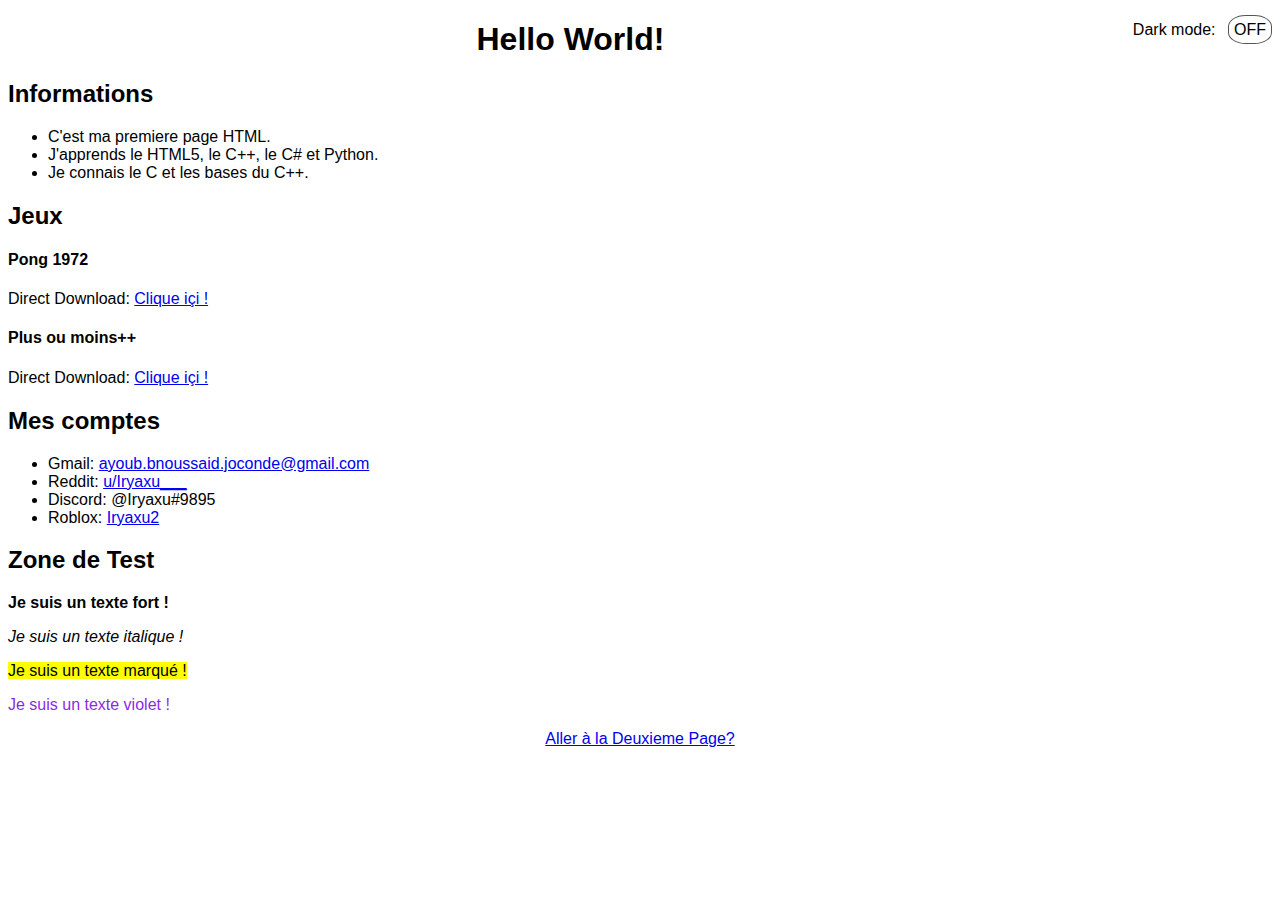
==== index.html @ 8c6a71e7 "Fixed hooter" ====
<!DOCTYPE html>
<html>
    <head>
        <meta charset="utf-8" />
        <link rel="shortcut icon" type="image/x-icon" href="Assets/Images/favicon.ico">
        <link rel="stylesheet" href="style.css">
        <script src="https://cdnjs.cloudflare.com/ajax/libs/jquery/3.4.0/jquery.min.js"></script>
        <title>Hello World</title>
    </head>

    <body>
        
        <div class="mode">
            Dark mode:             
            <span class="change">OFF</span>
        </div>
    
        <h1 class = "titre">Hello World!</h1>

            <h2>Informations</h2>
                <ul>
                    <li>C'est ma premiere page HTML.</li>
                    <li>J'apprends le HTML5, le C++, le C# et Python.</li>
                    <li>Je connais le C et les bases du C++.</li>
                </ul>

            <h2>Jeux</h2>
                <h4>Pong 1972</h4>
                    <p>Direct Download: <a href="Assets/Apps/Pong1972.zip">Clique içi !</a>
                <h4>Plus ou moins++</h4>
                    <p>Direct Download: <a href="Assets/Apps/PlusOuMoins++.zip">Clique içi !</a>

            <h2>Mes comptes</h2>
            <ul>
                <li>Gmail: <a href="mailto:ayoub.bnoussaid.joconde@gmail.com" title="Clique et envoie moi un mail">ayoub.bnoussaid.joconde@gmail.com </a></li>
                <li>Reddit: <a href="https://www.reddit.com/user/Iryaxu___" title="Mon profil sur Reddit">u/Iryaxu___</a></li>
                <li>Discord: @Iryaxu#9895</li>
                <li>Roblox: <a href="https://web.roblox.com/users/2344957408/profile" title="Mon profil sur Roblox">Iryaxu2</a></li>
            </ul>
            
            <h2>Zone de Test</h2>
                <p><strong>Je suis un texte fort !</strong></p>
                <p><em>Je suis un texte italique !</em></p>
                <p><mark>Je suis un texte marqué !</mark></p>
                <p class="test">Je suis un texte violet !</p>
               <footer class ="footer"><a href="Page 2.html">Aller à la Deuxieme Page?</a></footer>

            <script>
                $( ".change" ).on("click", function() {
                    if( $( "body" ).hasClass( "dark" )) {
                        $( "body" ).removeClass( "dark" );
                        $( ".change" ).text( "OFF" );
                    } else {
                        $( "body" ).addClass( "dark" );
                        $( ".change" ).text( "ON" );
                        }
                });
            </script>

    </body>
</html>
---- style.css ----
*
{
    font-family: 'Trebuchet MS', Arial, sans-serif;
}

.test
{
    color: blueviolet;
}

.titre
{
    text-align: center;
}

.dark
{
    background-color: #222;
    color: #e6e6e6;
}
            
.mode 
{
    float:right;
}
            
.change 
{
    cursor: pointer;
    border: 1px solid #555;
    border-radius: 40%;
    width: 20px;
    text-align: center;
    padding: 5px;
    margin-left: 8px;
}

a:visited
{
    color: darkblue
}

.footer
{
    text-align: center;
}
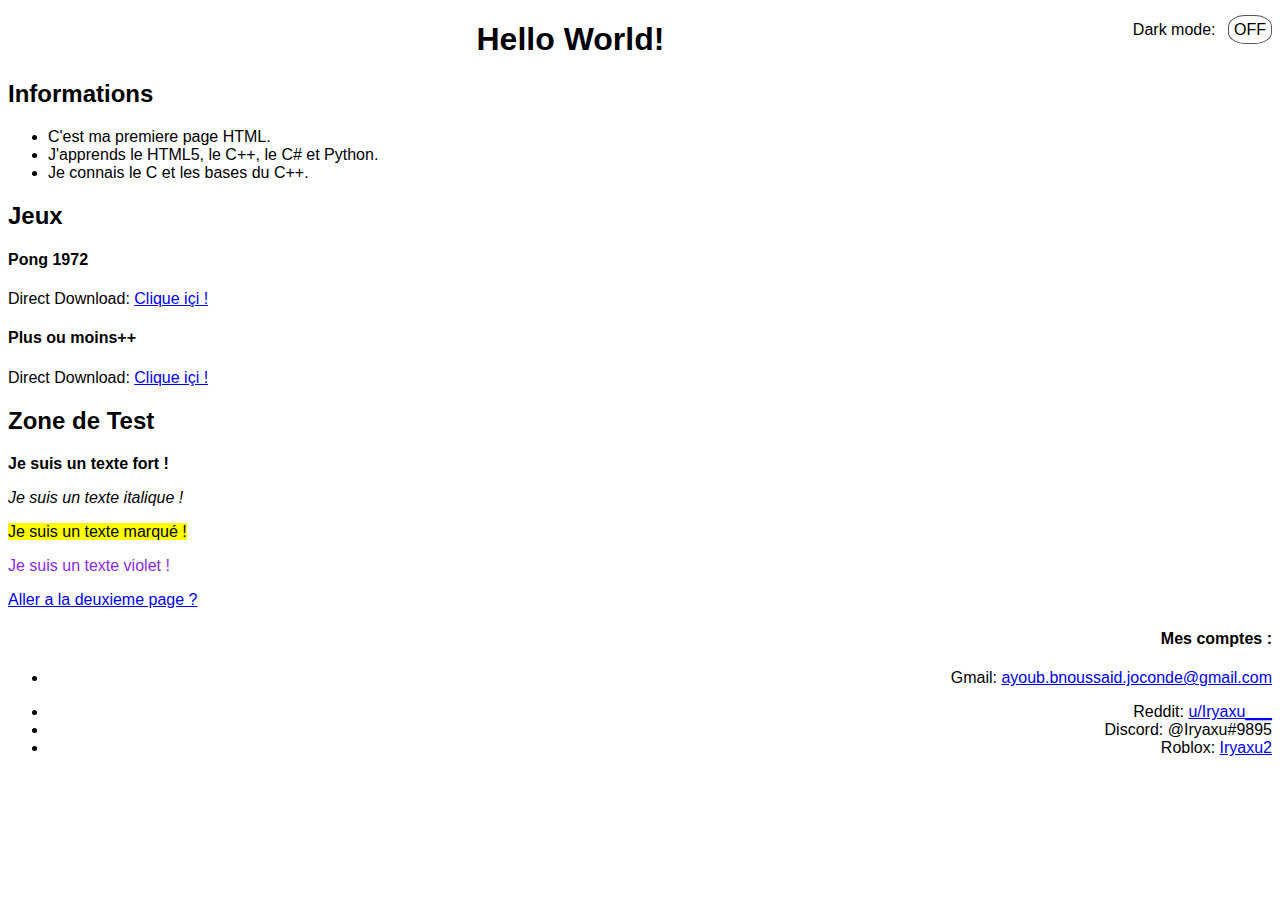
==== commit 4f76fbdf: "Bug Fix" ====
--- a/index.html
+++ b/index.html
@@ -10,11 +10,28 @@
 
     <body>
         
-        <div class="mode">
-            Dark mode:             
-            <span class="change">OFF</span>
-        </div>
-    
+        <nav>
+
+            <div class="mode">
+                Dark mode:             
+                <span class="change">OFF</span>
+            </div>
+            
+            <script>
+                $( ".change" ).on("click", function() {
+                    if( $( "body" ).hasClass( "dark" )) {
+                        $( "body" ).removeClass( "dark" );
+                        $( ".change" ).text( "OFF" );
+                    } 
+                    else {
+                        $( "body" ).addClass( "dark" );
+                        $( ".change" ).text( "ON" );
+                    }
+                });
+            </script>
+
+        </nav>
+
         <h1 class = "titre">Hello World!</h1>
 
             <h2>Informations</h2>
@@ -29,33 +46,30 @@
                     <p>Direct Download: <a href="Assets/Apps/Pong1972.zip">Clique içi !</a>
                 <h4>Plus ou moins++</h4>
                     <p>Direct Download: <a href="Assets/Apps/PlusOuMoins++.zip">Clique içi !</a>
-
-            <h2>Mes comptes</h2>
-            <ul>
-                <li>Gmail: <a href="mailto:ayoub.bnoussaid.joconde@gmail.com" title="Clique et envoie moi un mail">ayoub.bnoussaid.joconde@gmail.com </a></li>
-                <li>Reddit: <a href="https://www.reddit.com/user/Iryaxu___" title="Mon profil sur Reddit">u/Iryaxu___</a></li>
-                <li>Discord: @Iryaxu#9895</li>
-                <li>Roblox: <a href="https://web.roblox.com/users/2344957408/profile" title="Mon profil sur Roblox">Iryaxu2</a></li>
-            </ul>
             
             <h2>Zone de Test</h2>
                 <p><strong>Je suis un texte fort !</strong></p>
                 <p><em>Je suis un texte italique !</em></p>
                 <p><mark>Je suis un texte marqué !</mark></p>
                 <p class="test">Je suis un texte violet !</p>
-               <footer class ="footer"><a href="Page 2.html">Aller à la Deuxieme Page?</a></footer>
+            
+            <footer>
 
-            <script>
-                $( ".change" ).on("click", function() {
-                    if( $( "body" ).hasClass( "dark" )) {
-                        $( "body" ).removeClass( "dark" );
-                        $( ".change" ).text( "OFF" );
-                    } else {
-                        $( "body" ).addClass( "dark" );
-                        $( ".change" ).text( "ON" );
-                        }
-                });
-            </script>
+                <a href = "Page 2.html" class = "left">Aller a la deuxieme page ?</a>
+
+                <ul>
+
+                    <h4 class = "right">Mes comptes :</h4>
+                    <li class = "right">Gmail: <a href="mailto:ayoub.bnoussaid.joconde@gmail.com" title="Clique et envoie moi un mail">ayoub.bnoussaid.joconde@gmail.com </a></li> </p>
+                    <li class = "right">Reddit: <a href="https://www.reddit.com/user/Iryaxu___" title="Mon profil sur Reddit">u/Iryaxu___</a></li>
+                    <li class = "right">Discord: @Iryaxu#9895</li>
+                    <li class = "right">Roblox: <a href="https://web.roblox.com/users/2344957408/profile" title="Mon profil sur Roblox">Iryaxu2</a></li>
+
+                </ul>
+            
+            </footer>
+
+            
 
     </body>
 </html>--- a/style.css
+++ b/style.css
@@ -1,6 +1,7 @@
 *
 {
     font-family: 'Trebuchet MS', Arial, sans-serif;
+    text-align: left;
 }
 
 .test
@@ -37,10 +38,15 @@
 
 a:visited
 {
-    color: darkblue
+    color:  #1122CC
 }
 
-.footer
+.left
 {
-    text-align: center;
+    text-align: left;
+}
+
+.right
+{
+    text-align: right;
 }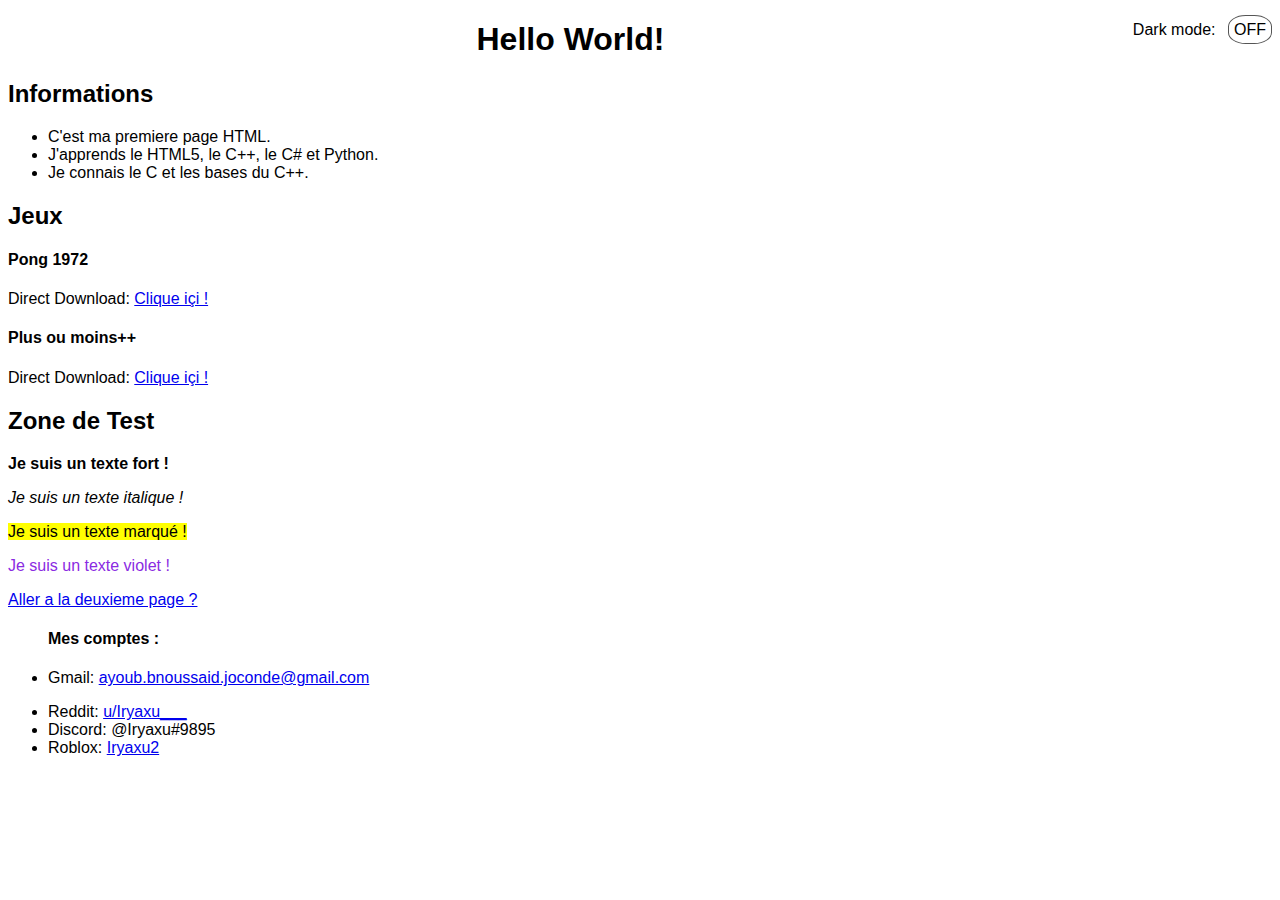
==== commit c0da6017: "Added a lot" ====
--- a/index.html
+++ b/index.html
@@ -55,7 +55,7 @@
             
             <footer>
 
-                <a href = "Page 2.html" class = "left">Aller a la deuxieme page ?</a>
+                <a href = "Page 2.html" class = "right">Aller a la deuxieme page ?</a>
 
                 <ul>
 
--- a/style.css
+++ b/style.css
@@ -43,10 +43,7 @@
 
 .left
 {
-    text-align: left;
+    text-align: end;
+    border: solid;
 }
 
-.right
-{
-    text-align: right;
-}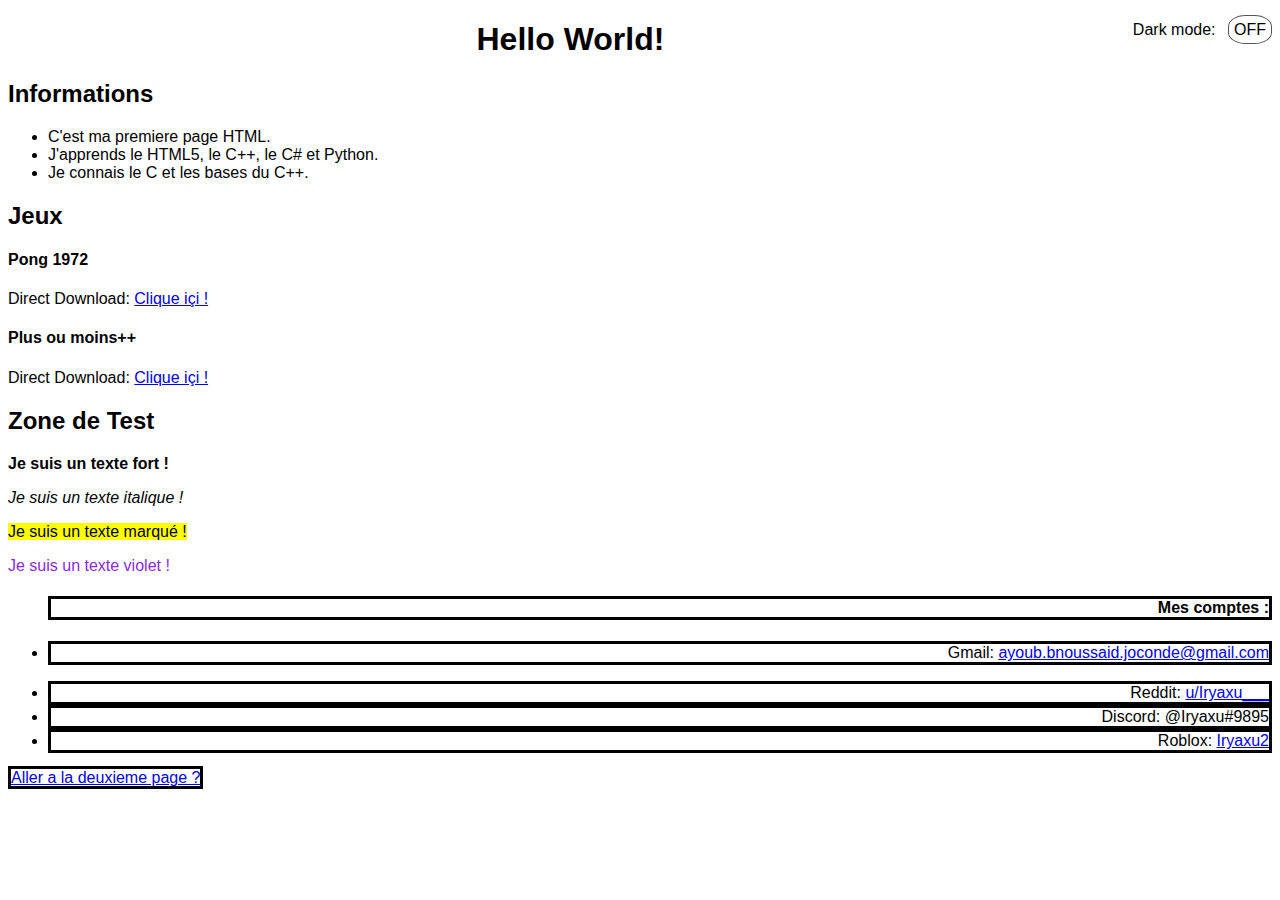
==== commit 545a90f4: "Fixed some bugs" ====
--- a/index.html
+++ b/index.html
@@ -55,8 +55,6 @@
             
             <footer>
 
-                <a href = "Page 2.html" class = "right">Aller a la deuxieme page ?</a>
-
                 <ul>
 
                     <h4 class = "right">Mes comptes :</h4>
@@ -66,6 +64,8 @@
                     <li class = "right">Roblox: <a href="https://web.roblox.com/users/2344957408/profile" title="Mon profil sur Roblox">Iryaxu2</a></li>
 
                 </ul>
+
+                <a href = "Page 2.html" class = "right">Aller a la deuxieme page ?</a>
             
             </footer>
 
--- a/style.css
+++ b/style.css
@@ -41,9 +41,9 @@
     color:  #1122CC
 }
 
-.left
+.right
 {
     text-align: end;
-    border: solid;
+    border:black, solid, 3px;
 }
 
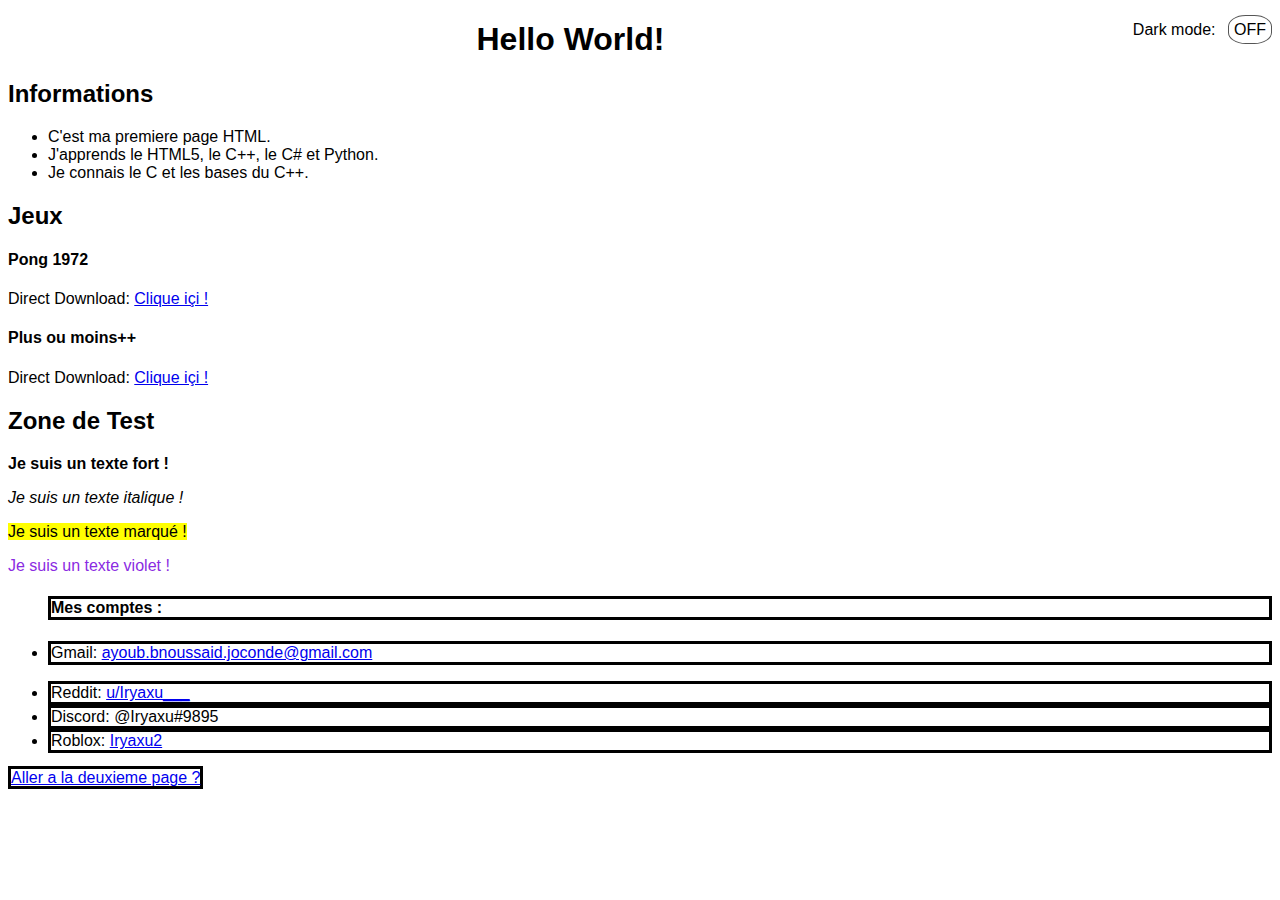
==== commit 6786e27b: "Fixed bugs" ====
--- a/index.html
+++ b/index.html
@@ -67,9 +67,7 @@
 
                 <a href = "Page 2.html" class = "right">Aller a la deuxieme page ?</a>
             
-            </footer>
-
-            
+            </footer>         
 
     </body>
 </html>--- a/style.css
+++ b/style.css
@@ -43,7 +43,7 @@
 
 .right
 {
-    text-align: end;
+    text-align: justify;
     border:black, solid, 3px;
 }
 
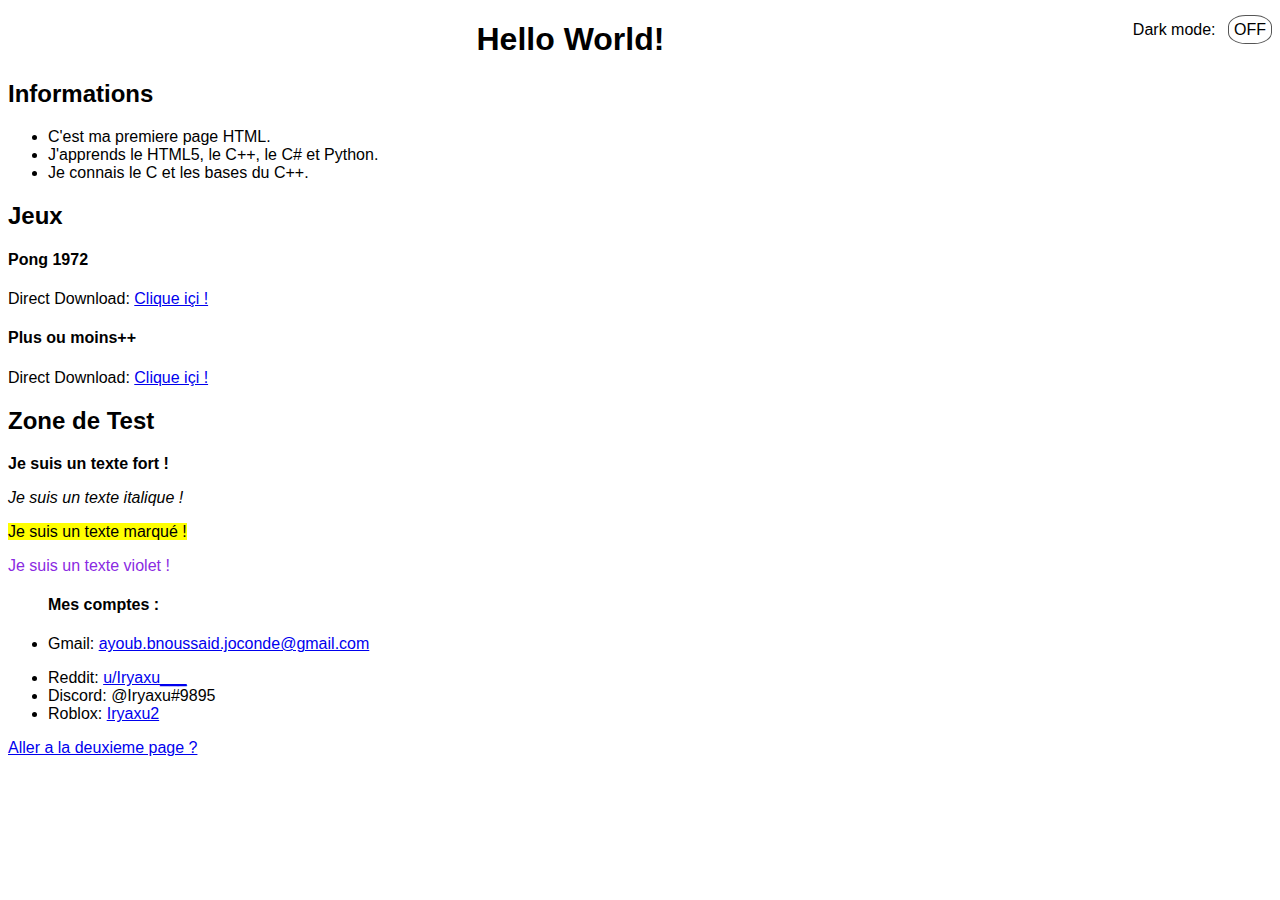
==== commit b97e1de4: "Fixed Stuff" ====
--- a/index.html
+++ b/index.html
@@ -32,42 +32,63 @@
 
         </nav>
 
-        <h1 class = "titre">Hello World!</h1>
+        <header>
 
-            <h2>Informations</h2>
+            <h1 class = "titre">Hello World!</h1>
+        
+        </header>
+
+        <section>
+               
+            <article>
+
+                <h2>Informations</h2>
                 <ul>
                     <li>C'est ma premiere page HTML.</li>
                     <li>J'apprends le HTML5, le C++, le C# et Python.</li>
                     <li>Je connais le C et les bases du C++.</li>
                 </ul>
 
-            <h2>Jeux</h2>
+            </article>
+                
+            <article>
+
+                <h2>Jeux</h2>
                 <h4>Pong 1972</h4>
                     <p>Direct Download: <a href="Assets/Apps/Pong1972.zip">Clique içi !</a>
                 <h4>Plus ou moins++</h4>
                     <p>Direct Download: <a href="Assets/Apps/PlusOuMoins++.zip">Clique içi !</a>
-            
-            <h2>Zone de Test</h2>
+
+            </article>
+                
+            <article>
+
+                <h2>Zone de Test</h2>
                 <p><strong>Je suis un texte fort !</strong></p>
                 <p><em>Je suis un texte italique !</em></p>
                 <p><mark>Je suis un texte marqué !</mark></p>
                 <p class="test">Je suis un texte violet !</p>
+
+            </article>
+                
+        </section>
             
-            <footer>
+        <footer>
 
-                <ul>
+            <ul>
 
-                    <h4 class = "right">Mes comptes :</h4>
-                    <li class = "right">Gmail: <a href="mailto:ayoub.bnoussaid.joconde@gmail.com" title="Clique et envoie moi un mail">ayoub.bnoussaid.joconde@gmail.com </a></li> </p>
-                    <li class = "right">Reddit: <a href="https://www.reddit.com/user/Iryaxu___" title="Mon profil sur Reddit">u/Iryaxu___</a></li>
-                    <li class = "right">Discord: @Iryaxu#9895</li>
-                    <li class = "right">Roblox: <a href="https://web.roblox.com/users/2344957408/profile" title="Mon profil sur Roblox">Iryaxu2</a></li>
+                <h4>Mes comptes :</h4>
+                <li>Gmail: <a href="mailto:ayoub.bnoussaid.joconde@gmail.com" title="Clique et envoie moi un mail">ayoub.bnoussaid.joconde@gmail.com </a></li> </p>
+                <li>Reddit: <a href="https://www.reddit.com/user/Iryaxu___" title="Mon profil sur Reddit">u/Iryaxu___</a></li>
+                <li>Discord: @Iryaxu#9895</li>
+                <li>Roblox: <a href="https://web.roblox.com/users/2344957408/profile" title="Mon profil sur Roblox">Iryaxu2</a></li>
 
-                </ul>
+            </ul>
 
-                <a href = "Page 2.html" class = "right">Aller a la deuxieme page ?</a>
+            <a href = "Page 2.html">Aller a la deuxieme page ?</a>
             
-            </footer>         
+        </footer>         
 
     </body>
+
 </html>--- a/style.css
+++ b/style.css
@@ -1,7 +1,6 @@
 *
 {
     font-family: 'Trebuchet MS', Arial, sans-serif;
-    text-align: left;
 }
 
 .test
@@ -43,7 +42,6 @@
 
 .right
 {
-    text-align: justify;
     border:black, solid, 3px;
 }
 
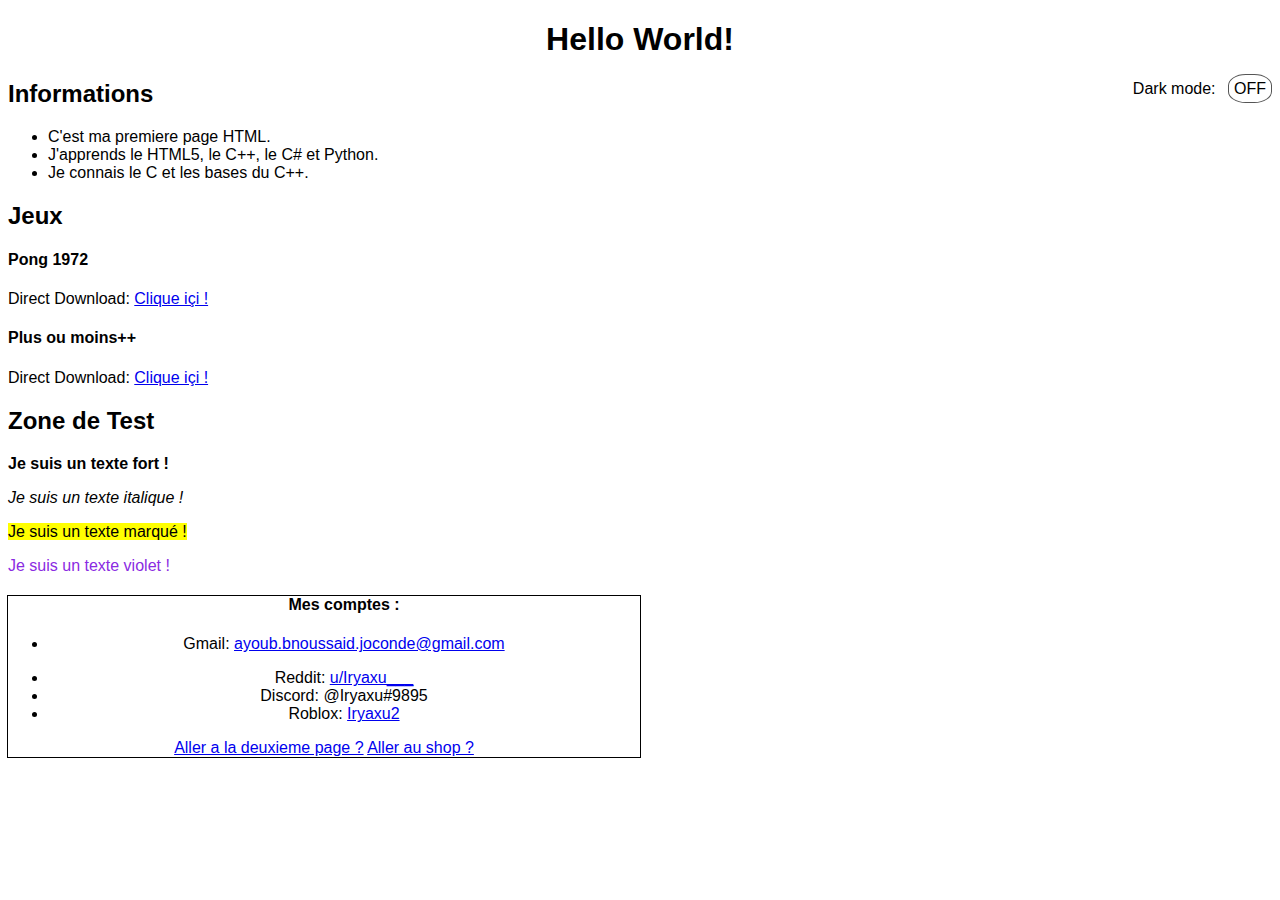
==== commit f99746c6: "Add" ====
--- a/index.html
+++ b/index.html
@@ -9,7 +9,13 @@
     </head>
 
     <body>
+
+        <header>
+
+            <h1 class = "titre">Hello World!</h1>
         
+        </header>
+
         <nav>
 
             <div class="mode">
@@ -32,44 +38,54 @@
 
         </nav>
 
-        <header>
+        <section>
+           
+            <div id = "conteneur">
+            
+                <article>
 
-            <h1 class = "titre">Hello World!</h1>
-        
-        </header>
+                    <div class = "Informations">
 
-        <section>
-               
-            <article>
+                        <h2>Informations</h2>
+                        <ul>
+                            <li>C'est ma premiere page HTML.</li>
+                            <li>J'apprends le HTML5, le C++, le C# et Python.</li>
+                            <li>Je connais le C et les bases du C++.</li>
+                        </ul>
 
-                <h2>Informations</h2>
-                <ul>
-                    <li>C'est ma premiere page HTML.</li>
-                    <li>J'apprends le HTML5, le C++, le C# et Python.</li>
-                    <li>Je connais le C et les bases du C++.</li>
-                </ul>
+                    </div>
 
-            </article>
-                
-            <article>
+                </article>
+                    
+                <article>
 
-                <h2>Jeux</h2>
-                <h4>Pong 1972</h4>
-                    <p>Direct Download: <a href="Assets/Apps/Pong1972.zip">Clique içi !</a>
-                <h4>Plus ou moins++</h4>
-                    <p>Direct Download: <a href="Assets/Apps/PlusOuMoins++.zip">Clique içi !</a>
+                    <div class = "Jeux">
 
-            </article>
-                
-            <article>
+                        <h2>Jeux</h2>
+                        <h4>Pong 1972</h4>
+                            <p>Direct Download: <a href="Assets/Apps/Pong1972.zip">Clique içi !</a>
+                        <h4>Plus ou moins++</h4>
+                            <p>Direct Download: <a href="Assets/Apps/PlusOuMoins++.zip">Clique içi !</a>
 
-                <h2>Zone de Test</h2>
-                <p><strong>Je suis un texte fort !</strong></p>
-                <p><em>Je suis un texte italique !</em></p>
-                <p><mark>Je suis un texte marqué !</mark></p>
-                <p class="test">Je suis un texte violet !</p>
+                    </div>
 
-            </article>
+                </article>
+                    
+                <article>
+
+                    <div class = "Zone de Test">
+
+                        <h2>Zone de Test</h2>
+                        <p><strong>Je suis un texte fort !</strong></p>
+                        <p><em>Je suis un texte italique !</em></p>
+                        <p><mark>Je suis un texte marqué !</mark></p>
+                        <p class="test">Je suis un texte violet !</p>
+
+                    </div>
+
+                </article>
+
+            </div>
                 
         </section>
             
@@ -85,7 +101,8 @@
 
             </ul>
 
-            <a href = "Page 2.html">Aller a la deuxieme page ?</a>
+            <a href = "Page 2.html" style="text-align: left;">Aller a la deuxieme page ?</a> 
+            <a href = "Shop.html" style="text-align: right;">Aller au shop ?</a>
             
         </footer>         
 
--- a/style.css
+++ b/style.css
@@ -17,6 +17,7 @@
 {
     background-color: #222;
     color: #e6e6e6;
+    outline-color: white;
 }
             
 .mode 
@@ -40,8 +41,10 @@
     color:  #1122CC
 }
 
-.right
+footer
 {
-    border:black, solid, 3px;
+    width: 50%;
+    text-align: center;
+    outline: 1px solid black
 }
 
